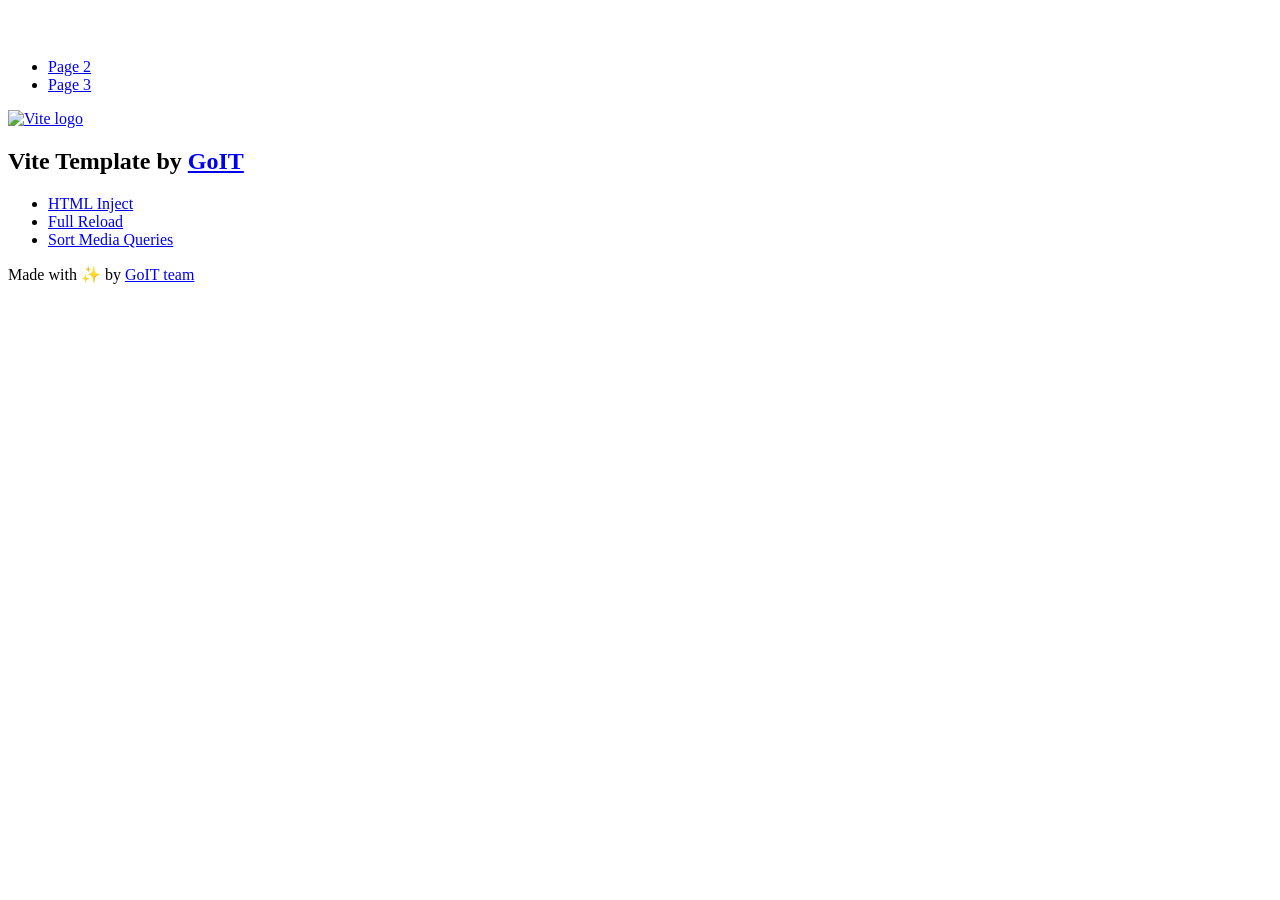
==== index.html @ 2f9a20c9 "Deploying to gh-pages from @ yakovleva2904/goit-js-hw-10@823abf3c764020246082bfb40f38fc7b25f358d7 🚀" ====
<!DOCTYPE html>
<html lang="en">
  <head>
    <meta charset="UTF-8" />
    <link rel="icon" type="image/svg+xml" href="/goit-js-hw-10/favicon.svg" />
    <meta name="viewport" content="width=device-width, initial-scale=1.0" />
    <title>Vanilla App Template</title>
    <script type="module" crossorigin src="/goit-js-hw-10/index.js"></script>
    <link rel="stylesheet" crossorigin href="/goit-js-hw-10/assets/styles-DvPDDfy5.css">
  </head>
  <body>
    <header class="header">
  <div class="container">
    <nav class="nav">
      <a class="nav-logo" href="./index.html" aria-label="Site logo">
        <svg class="nav-logo-icon" width="100" height="30">
          <use href="/goit-js-hw-10/assets/sprite-E8vg0sBb.svg#logo"></use>
        </svg>
      </a>
      <ul class="nav-list">
        <li class="nav-item">
          <a class="nav-link {=$highlight-act}" href="./page-2.html">Page 2</a>
        </li>
        <li class="nav-item">
          <a class="nav-link {=$highlight-curr}" href="./page-3.html">Page 3</a>
        </li>
      </ul>
    </nav>
  </div>
</header>


    <main>
      <!-- Loads the specified .html file -->
      <section class="vite-promo">
  <div class="container">
    <div class="vite-promo-thumb">
      <a
        class="vite-promo-link"
        href="https://vitejs.dev/"
        target="_blank"
        rel="noopener noreferrer"
        aria-label="Link to Vite official website"
        title="Vite.js  build tool"
      >
        <!-- Path to images as from index.html file -->
        <img
          class="pic"
          src="/goit-js-hw-10/assets/vite-logo-9o_aqrTe.png"
          alt="Vite logo"
          width="640"
          height="640"
        />
      </a>
    </div>
    <h1 class="main-title">
      <span class="main-title-gradient">Vite</span>
      Template by
      <a
        class="main-title-link"
        href="https://github.com/goitacademy/vanilla-app-template"
        target="_blank"
        rel="noopener noreferrer"
      >
        GoIT
      </a>
    </h1>
  </div>
</section>

      <article class="badges">
  <div class="container">
    <ul class="badges-list">
      <li class="badges-item">
        <a
          class="badges-link"
          href="https://www.npmjs.com/package/vite-plugin-html-inject"
          target="_blank"
          rel="noopener noreferrer"
        >
          HTML Inject
        </a>
      </li>
      <li class="badges-item">
        <a
          class="badges-link"
          href="https://www.npmjs.com/package/vite-plugin-full-reload"
          target="_blank"
          rel="noopener noreferrer"
        >
          Full Reload
        </a>
      </li>
      <li class="badges-item">
        <a
          class="badges-link"
          href="https://www.npmjs.com/package/postcss-sort-media-queries"
          target="_blank"
          rel="noopener noreferrer"
        >
          Sort Media Queries
        </a>
      </li>
    </ul>
  </div>
</article>

    </main>

    <footer class="footer">
  <div class="container">
    <p class="footer-desc">
      Made with ✨ by
      <a
        class="footer-link"
        href="https://goit.global/ua/"
        target="_blank"
        rel="noopener noreferrer"
      >
        GoIT team
      </a>
    </p>
  </div>
</footer>


  </body>
</html>
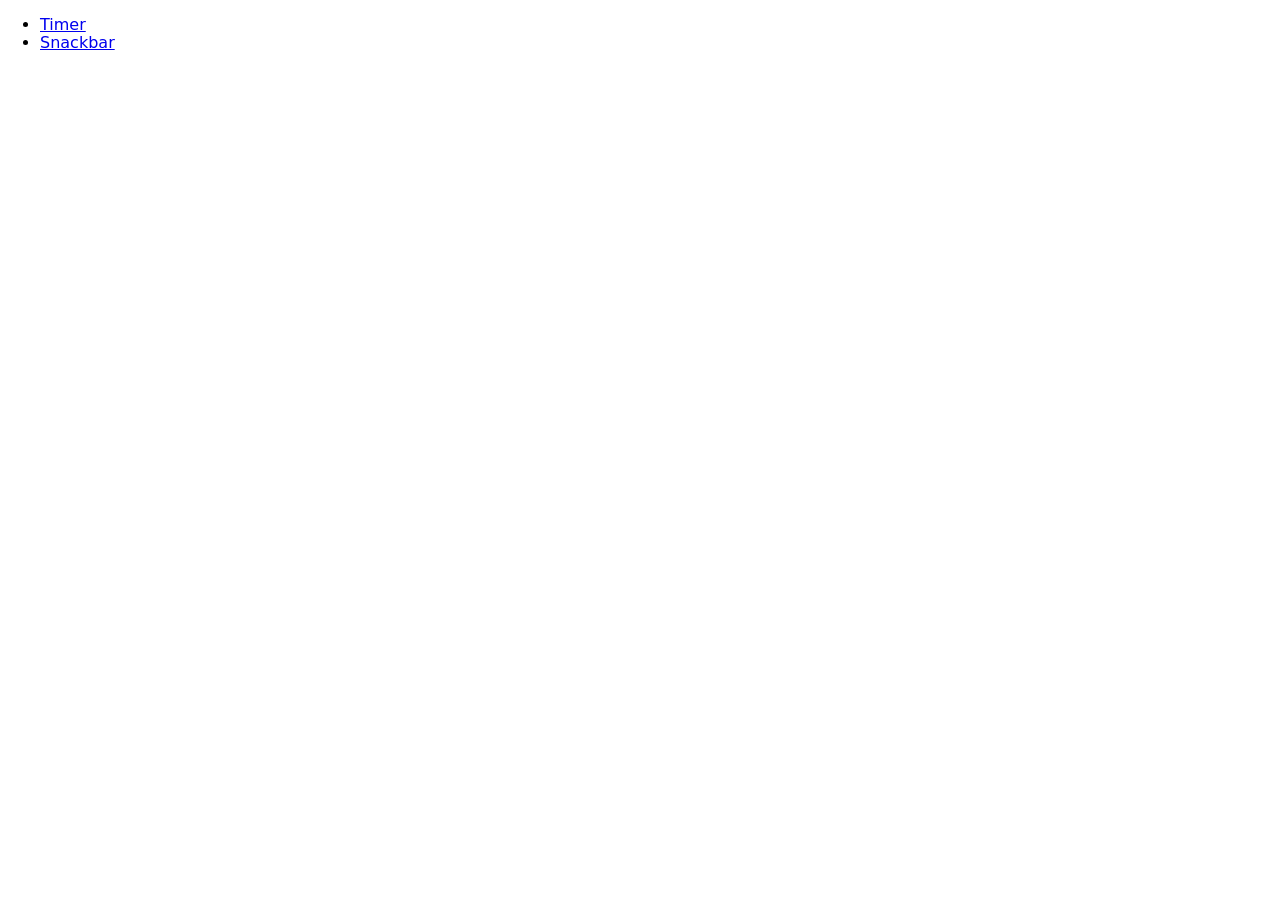
==== commit 207ebc7d: "Deploying to gh-pages from @ yakovleva2904/goit-js-hw-10@e7c9125ca3451bddbfd317450a8c7d706e5bf967 🚀" ====
--- a/index.html
+++ b/index.html
@@ -1,128 +1,24 @@
 <!DOCTYPE html>
 <html lang="en">
-  <head>
-    <meta charset="UTF-8" />
-    <link rel="icon" type="image/svg+xml" href="/goit-js-hw-10/favicon.svg" />
-    <meta name="viewport" content="width=device-width, initial-scale=1.0" />
-    <title>Vanilla App Template</title>
-    <script type="module" crossorigin src="/goit-js-hw-10/index.js"></script>
-    <link rel="stylesheet" crossorigin href="/goit-js-hw-10/assets/styles-DvPDDfy5.css">
-  </head>
-  <body>
-    <header class="header">
-  <div class="container">
-    <nav class="nav">
-      <a class="nav-logo" href="./index.html" aria-label="Site logo">
-        <svg class="nav-logo-icon" width="100" height="30">
-          <use href="/goit-js-hw-10/assets/sprite-E8vg0sBb.svg#logo"></use>
-        </svg>
-      </a>
-      <ul class="nav-list">
-        <li class="nav-item">
-          <a class="nav-link {=$highlight-act}" href="./page-2.html">Page 2</a>
-        </li>
-        <li class="nav-item">
-          <a class="nav-link {=$highlight-curr}" href="./page-3.html">Page 3</a>
-        </li>
-      </ul>
-    </nav>
-  </div>
-</header>
 
+<head>
+  <meta charset="UTF-8" />
+  <link rel="icon" type="image/svg+xml" href="/favicon.svg" />
+  <meta name="viewport" content="width=device-width, initial-scale=1.0" />
+  <title>Homework 10</title>
+  <link rel="stylesheet" href="https://cdn.jsdelivr.net/npm/modern-normalize@2.0.0/modern-normalize.min.css" />
+  <link rel="stylesheet" crossorigin href="/goit-js-hw-10/assets/styles-Dhv63Gkf.css">
+</head>
 
-    <main>
-      <!-- Loads the specified .html file -->
-      <section class="vite-promo">
-  <div class="container">
-    <div class="vite-promo-thumb">
-      <a
-        class="vite-promo-link"
-        href="https://vitejs.dev/"
-        target="_blank"
-        rel="noopener noreferrer"
-        aria-label="Link to Vite official website"
-        title="Vite.js  build tool"
-      >
-        <!-- Path to images as from index.html file -->
-        <img
-          class="pic"
-          src="/goit-js-hw-10/assets/vite-logo-9o_aqrTe.png"
-          alt="Vite logo"
-          width="640"
-          height="640"
-        />
-      </a>
-    </div>
-    <h1 class="main-title">
-      <span class="main-title-gradient">Vite</span>
-      Template by
-      <a
-        class="main-title-link"
-        href="https://github.com/goitacademy/vanilla-app-template"
-        target="_blank"
-        rel="noopener noreferrer"
-      >
-        GoIT
-      </a>
-    </h1>
-  </div>
-</section>
+<body>
+  <ul>
+    <li>
+      <a href="./1-timer.html">Timer</a>
+    </li>
+    <li>
+      <a href="./2-snackbar.html">Snackbar</a>
+    </li>
+  </ul>
+</body>
 
-      <article class="badges">
-  <div class="container">
-    <ul class="badges-list">
-      <li class="badges-item">
-        <a
-          class="badges-link"
-          href="https://www.npmjs.com/package/vite-plugin-html-inject"
-          target="_blank"
-          rel="noopener noreferrer"
-        >
-          HTML Inject
-        </a>
-      </li>
-      <li class="badges-item">
-        <a
-          class="badges-link"
-          href="https://www.npmjs.com/package/vite-plugin-full-reload"
-          target="_blank"
-          rel="noopener noreferrer"
-        >
-          Full Reload
-        </a>
-      </li>
-      <li class="badges-item">
-        <a
-          class="badges-link"
-          href="https://www.npmjs.com/package/postcss-sort-media-queries"
-          target="_blank"
-          rel="noopener noreferrer"
-        >
-          Sort Media Queries
-        </a>
-      </li>
-    </ul>
-  </div>
-</article>
-
-    </main>
-
-    <footer class="footer">
-  <div class="container">
-    <p class="footer-desc">
-      Made with ✨ by
-      <a
-        class="footer-link"
-        href="https://goit.global/ua/"
-        target="_blank"
-        rel="noopener noreferrer"
-      >
-        GoIT team
-      </a>
-    </p>
-  </div>
-</footer>
-
-
-  </body>
-</html>
+</html>
